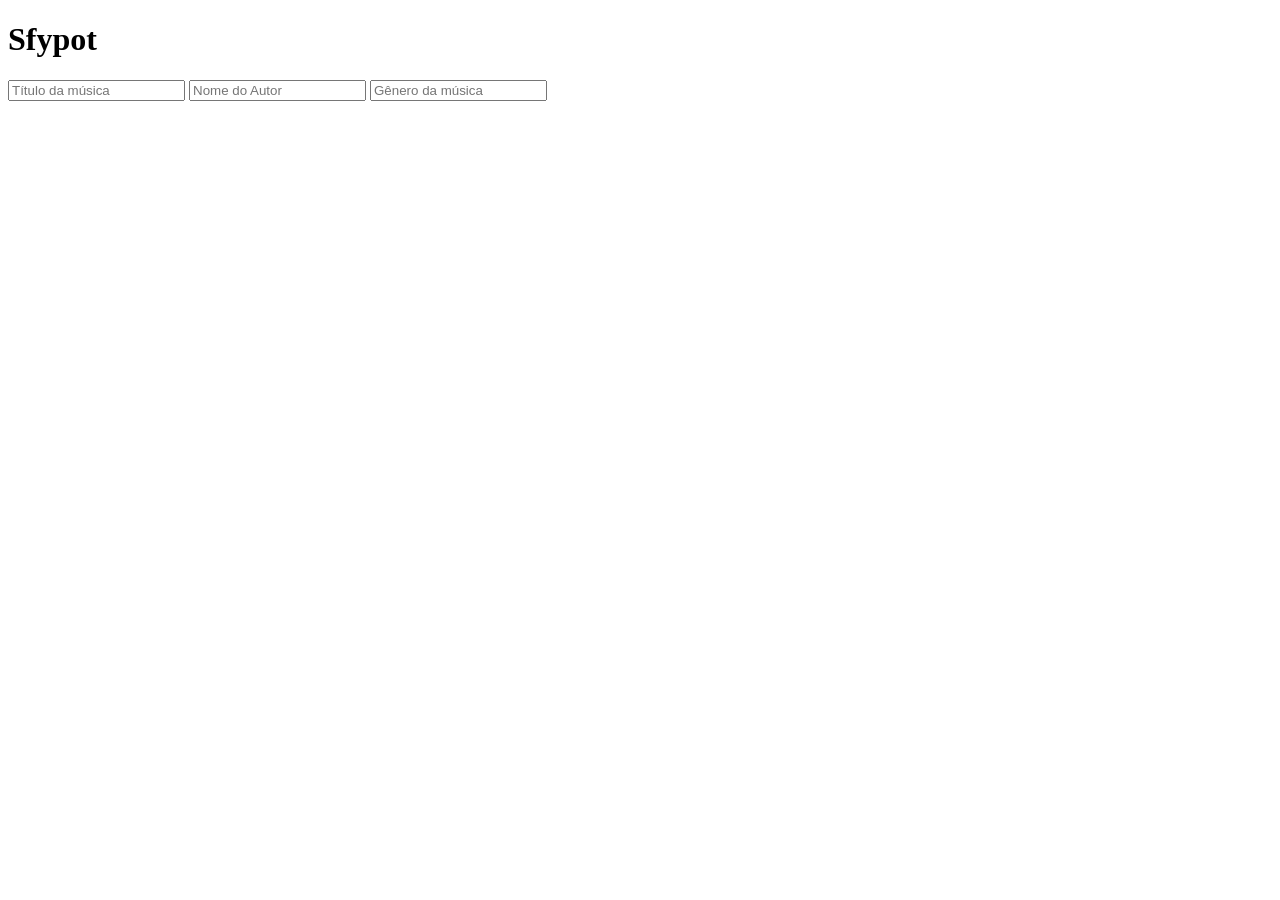
==== 02 - Sfypot/index.html @ c3ecc0fc "Comecei o Site" ====
<!DOCTYPE html>
<html lang="en">
<head>
    <meta charset="UTF-8">
    <meta name="viewport" content="width=device-width, initial-scale=1.0">
    <link rel="stylesheet" href="style.css">
    <script src="main.js" defer></script>
    <title>Sfypot</title>
</head>
<body>
    <h1>Sfypot</h1>
    <form class="form-musica">
        <input type="text" id="title" placeholder="Título da música">
        <input type="text" id="autor" placeholder="Nome do Autor">
        <input type="text" id="genero" placeholder="Gênero da música">
    </form>

</body>
</html>
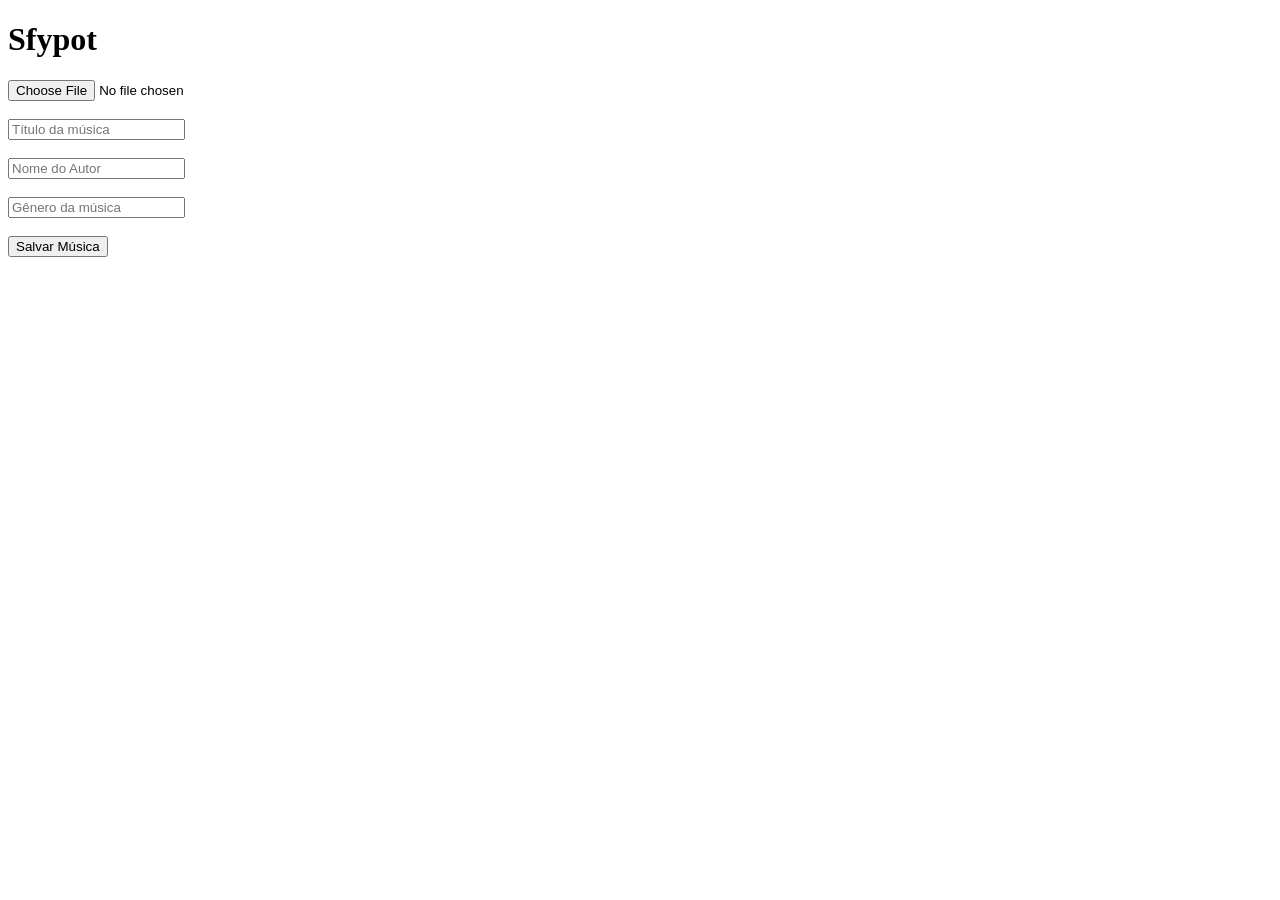
==== commit d29eab5f: "testando o querySelector" ====
--- a/02 - Sfypot/index.html
+++ b/02 - Sfypot/index.html
@@ -10,9 +10,15 @@
 <body>
     <h1>Sfypot</h1>
     <form class="form-musica">
-        <input type="text" id="title" placeholder="Título da música">
-        <input type="text" id="autor" placeholder="Nome do Autor">
-        <input type="text" id="genero" placeholder="Gênero da música">
+        <input type="file" id="arquivo" placeholder="Arquivo mp3">
+        <br><br>
+        <input type="text" id="title" placeholder="Título da música" required>
+        <br><br>
+        <input type="text" id="autor" placeholder="Nome do Autor" required>
+        <br><br>
+        <input type="text" id="genero" placeholder="Gênero da música" required>
+        <br><br>
+        <button type="submit" id="enviar-musica">Salvar Música</button>
     </form>
 
 </body>
